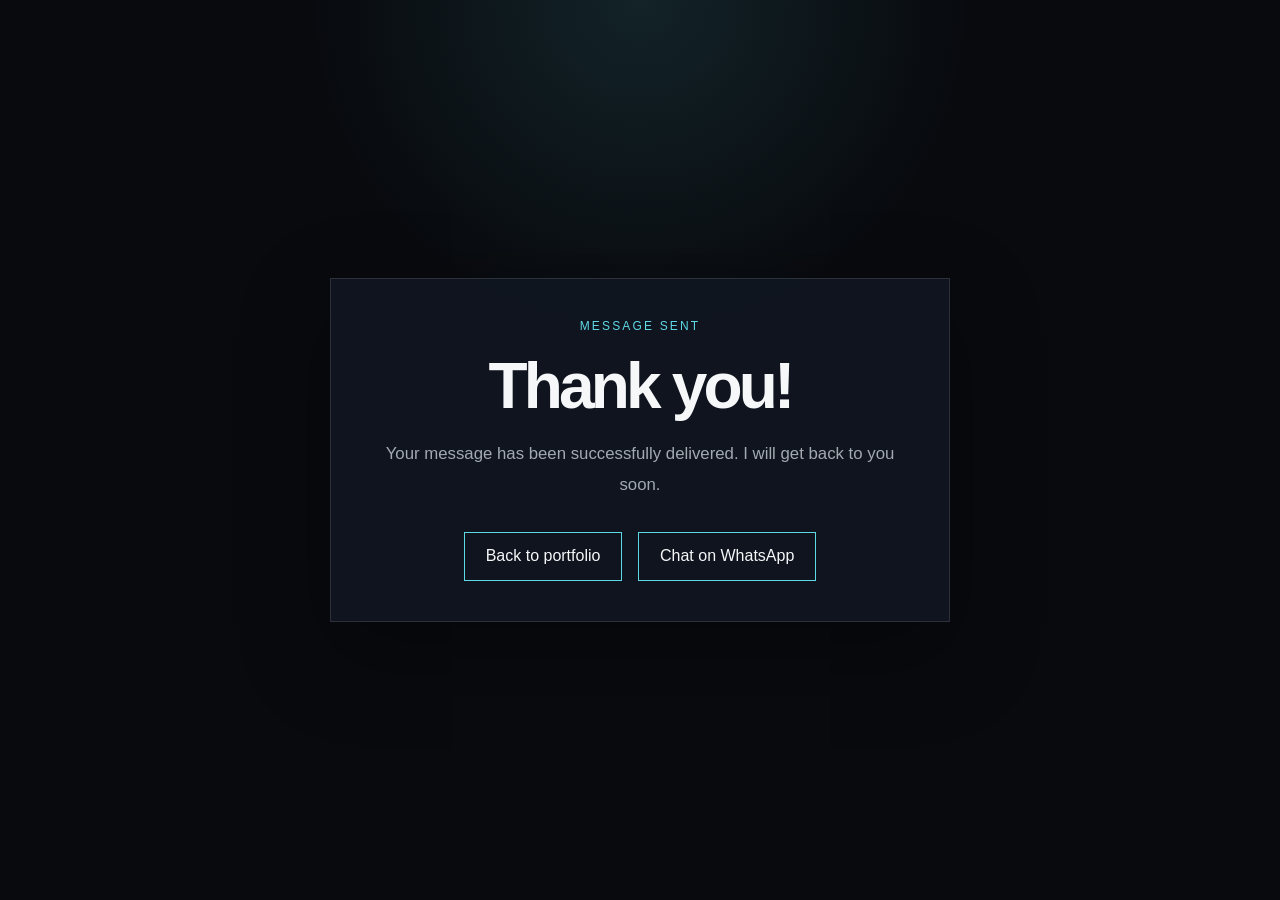
==== thank-you.html @ ae871d4b "Updates" ====
<!DOCTYPE html>
<html lang="en">
  <head>
    <meta charset="UTF-8" />
    <meta name="viewport" content="width=device-width, initial-scale=1.0" />
    <title>Thank You | Mahesh Babu Sanka</title>
    <style>
      :root {
        --bg: #080a0e;
        --panel: #111722;
        --text: #f5f7f8;
        --muted: #a2aab0;
        --cyan: #5fd8e5;
        --line: rgba(255, 255, 255, 0.12);
      }

      * { box-sizing: border-box; }
      body {
        margin: 0;
        min-height: 100vh;
        display: grid;
        place-items: center;
        background: radial-gradient(circle at top, rgba(95,216,229,0.12), transparent 30%), var(--bg);
        color: var(--text);
        font-family: Arial, Helvetica, sans-serif;
      }

      .card {
        width: min(90vw, 620px);
        padding: 2.5rem 2rem;
        border: 1px solid var(--line);
        background: rgba(17, 23, 34, 0.85);
        box-shadow: 0 30px 80px rgba(0,0,0,0.35);
        text-align: center;
      }

      .eyebrow {
        color: var(--cyan);
        font-size: 0.75rem;
        letter-spacing: 0.18em;
        text-transform: uppercase;
        margin-bottom: 1rem;
      }

      h1 {
        margin: 0 0 1rem;
        font-size: clamp(2.2rem, 5vw, 4rem);
        letter-spacing: -0.06em;
      }

      p {
        margin: 0;
        color: var(--muted);
        line-height: 1.8;
        font-size: 1.05rem;
      }

      .actions {
        margin-top: 2rem;
        display: flex;
        justify-content: center;
        gap: 1rem;
        flex-wrap: wrap;
      }

      a {
        display: inline-block;
        text-decoration: none;
        padding: 0.9rem 1.3rem;
        border: 1px solid var(--cyan);
        color: var(--text);
        transition: all 0.25s ease;
      }

      a:hover {
        transform: translateY(-2px);
        box-shadow: 0 0 20px rgba(95,216,229,0.2);
      }
    </style>
  </head>
  <body>
    <div class="card">
      <div class="eyebrow">Message sent</div>
      <h1>Thank you!</h1>
      <p>Your message has been successfully delivered. I will get back to you soon.</p>
      <div class="actions">
        <a href="/Portfolio/">Back to portfolio</a>
        <a href="https://wa.me/9190595812?text=Hi%20Mahesh%2C%20I%20just%20sent%20a%20message%20through%20your%20portfolio." target="_blank" rel="noreferrer">Chat on WhatsApp</a>
      </div>
    </div>
  </body>
</html>
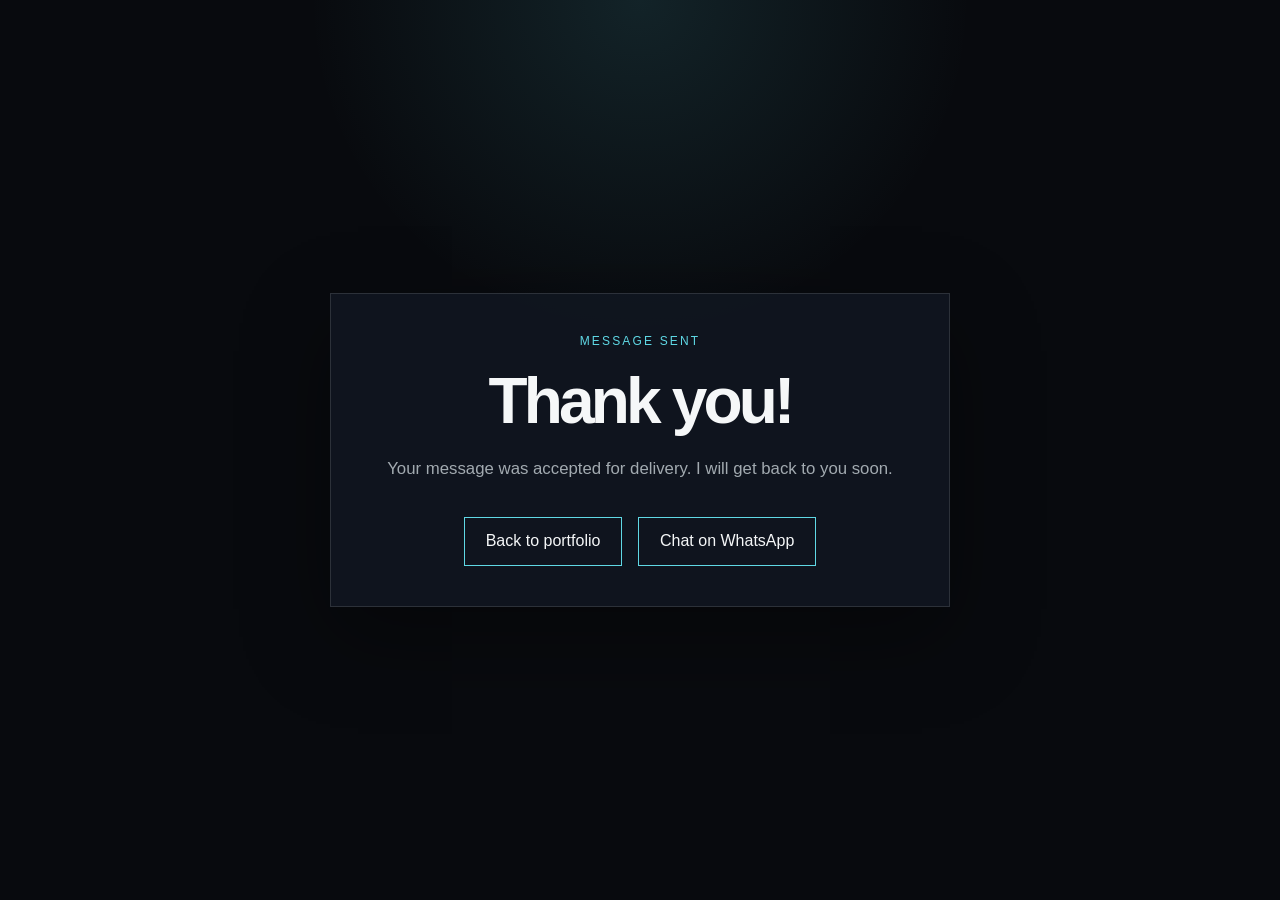
==== commit 6f81a90a: "Updates" ====
--- a/thank-you.html
+++ b/thank-you.html
@@ -82,7 +82,7 @@
     <div class="card">
       <div class="eyebrow">Message sent</div>
       <h1>Thank you!</h1>
-      <p>Your message has been successfully delivered. I will get back to you soon.</p>
+      <p>Your message was accepted for delivery. I will get back to you soon.</p>
       <div class="actions">
         <a href="/Portfolio/">Back to portfolio</a>
         <a href="https://wa.me/9190595812?text=Hi%20Mahesh%2C%20I%20just%20sent%20a%20message%20through%20your%20portfolio." target="_blank" rel="noreferrer">Chat on WhatsApp</a>
